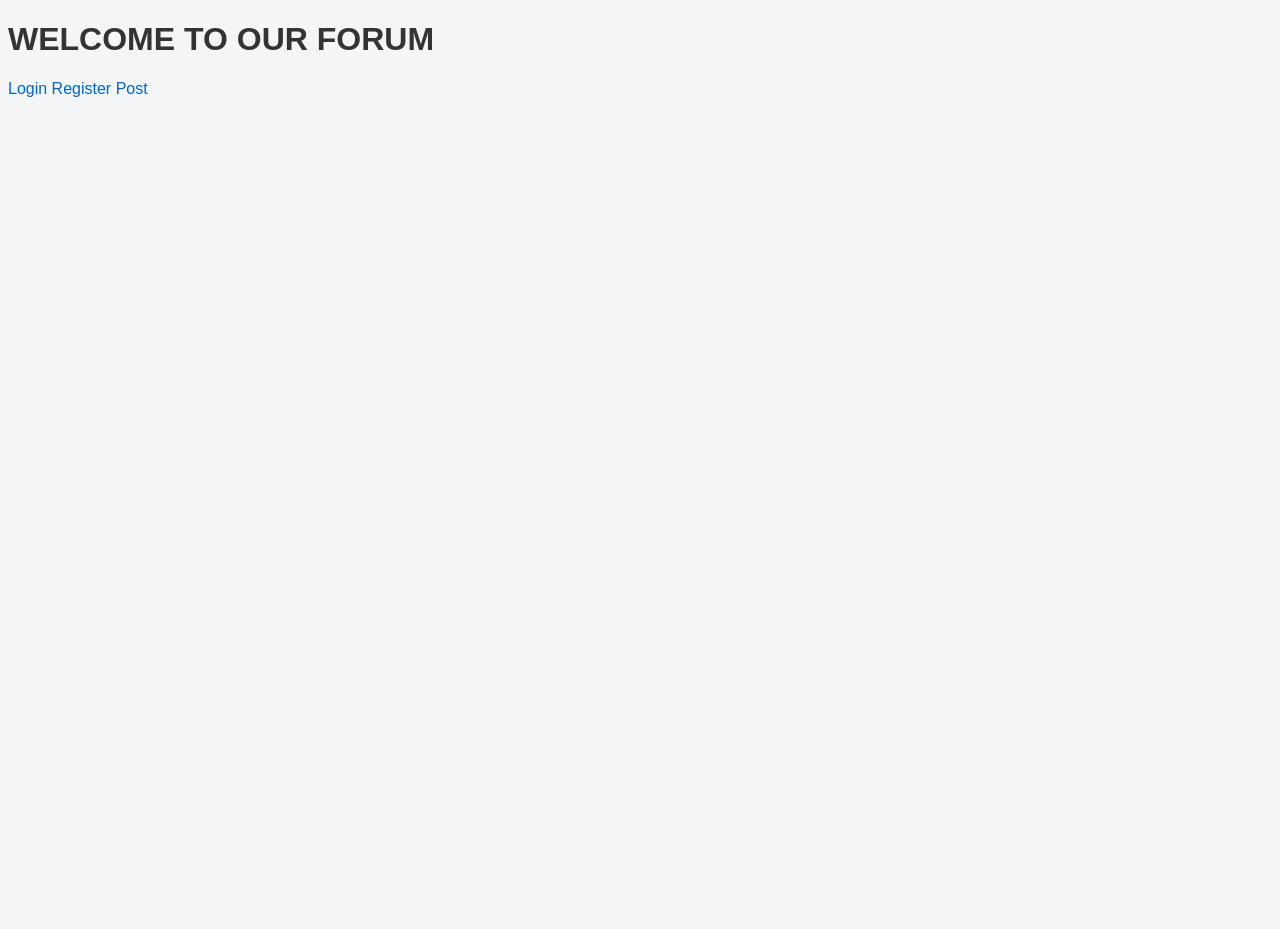
==== templates/index.html @ 439745a6 "new tamlpates and handlers" ====
<!DOCTYPE html>


<head>
    <link rel="stylesheet" href="/static/style.css"/>
</head>


<body>


    <h1>WELCOME TO OUR FORUM</h1>
    <div>
        <a href="/login">Login</a>
        <a href="/signup">Register</a>
        <a href="/post">Post</a>
    </div>

</body>
---- static/style.css ----
body {
font-family: Arial, sans-serif;
background-color: #f4f5f7;
/* display: inline;
justify-content: center;
align-items: center; */
height: 100vh;
}
.login-box {

margin: 10% auto;
background: white;
padding: 2rem;
border-radius: 12px;
box-shadow: 0 0 15px rgba(0,0,0,0.1);
width: 40%;

}
h2 {
text-align: center;
margin-bottom: 1rem;
}
input[type="email"], input[type="password"], input[type = "name"] {
width: 100%;
padding: 10px;
margin-bottom: 1rem;
border: 1px solid #ccc;
border-radius: 6px;
font-size: 14px;
}
form{
display: inline;
justify-items: center;
align-items: center;

}

.Create{

display: flex;
align-content: center;
justify-content: center;
text-align: center;
border-radius: 2px;
margin: auto;
width: 30%;
 }
button {
 width: 100%;
padding: 10px;
background-color: #007BFF;
 color: white;
 border: none;
 border-radius: 6px;
 cursor: pointer;
 font-size: 16px;
 }
 button:hover {
background-color: #0056b3;
 }
 .error {
color: red;
text-align: center;
margin-bottom: 1rem;
 }
 .link {
text-align: center;
margin-top: 1rem;
 }
 .link a {
color: #007BFF;
text-decoration: none;
 }
  h1, h2 {
    
 color: #333;
  }

  a {
 text-decoration: none;
 color: #0066cc;
  }
  .bar{
 /* background-color: #FCFCFC; */
 padding: 15px;
 text-align: right;
  }

  .bar-link{
 margin-left: 15px;
 font-weight: bold;  /* make text bold */
 padding: 6px 12px;
  }
  .bar-link:hover {
 color: #607e9c;
 }
 .container{
  
  display: flex;
  margin: 35px;
  gap: 20px;
  width: 100%;
  height: auto;
 }
 .allpost{
  display: inline;
  justify-content: center;
  width: auto;
  height: auto;
  box-sizing: border-box;
 }
 .post{
  margin: 20px 20px;
  /* display: inline; */
  background-color: #fff;
  border-radius: 12px;
  box-shadow: 0 4px 10px rgba(0,0,0,0.1);
  width: 120%;
  max-width: 125%;
  min-height: 30%;
  
   box-sizing: border-box;
  /* max-width: 300; */
  text-align: center;
  
 }
 .filter{
margin: 20px 20px;
  /* display: inline; */
  background-color: #fff;
  border-radius: 12px;
  box-shadow: 0 4px 10px rgba(0,0,0,0.1);
  width: 35%;
  max-width: 60%;
min-height: 30%;
height: auto;
  /* max-width: 300px; */
  text-align: center;


 }
 pre{
  white-space: pre-wrap;
  word-wrap: break-word ;
 }
 .post:hover{
  box-shadow: 0 8px 18px rgba(0,0,0,0.15);
 }
 #title{
  padding-top: 20px;

 }
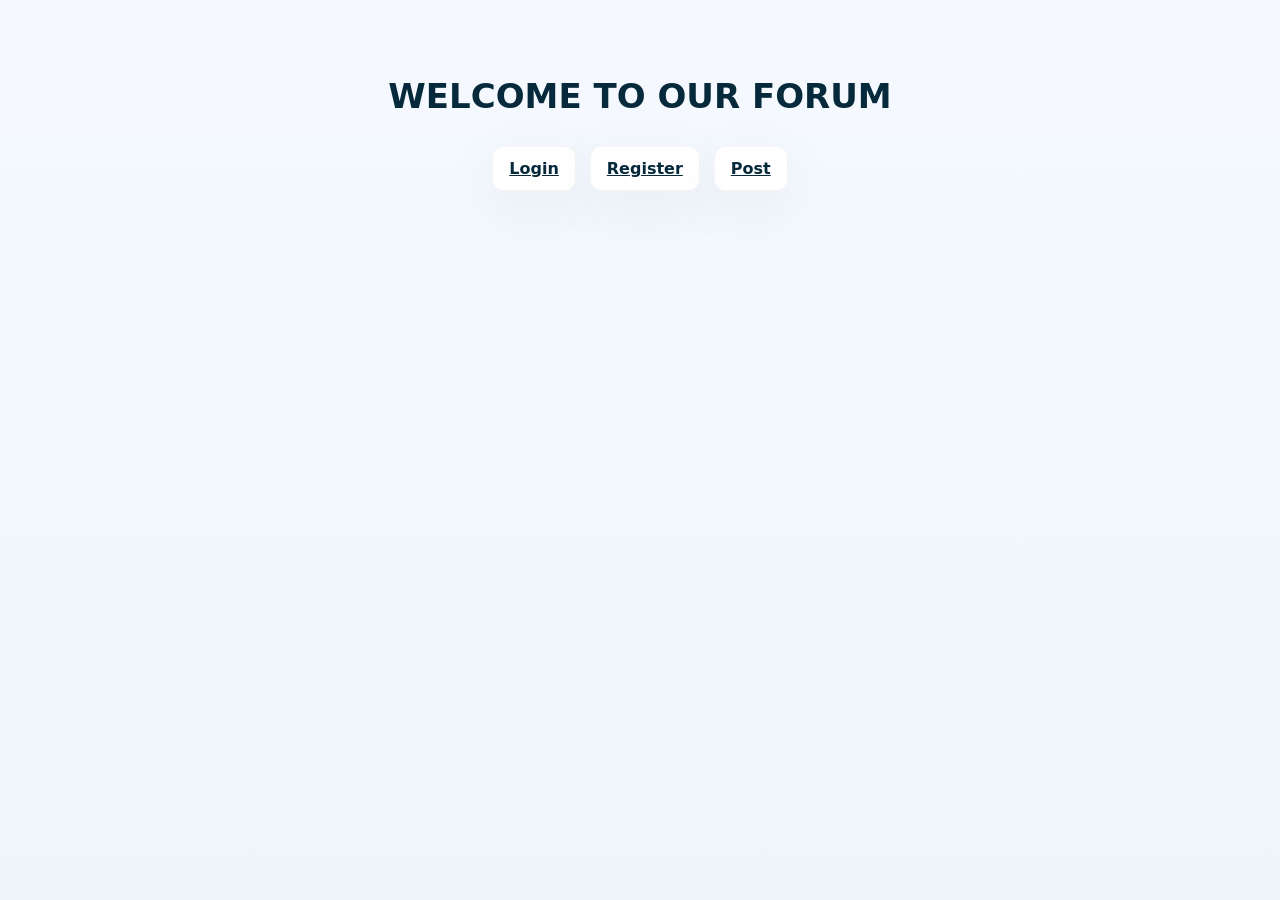
==== commit efa972ec: "m" ====
--- a/templates/index.html
+++ b/templates/index.html
@@ -2,7 +2,7 @@
 
 
 <head>
-    <link rel="stylesheet" href="/static/style.css"/>
+    <link rel="stylesheet" href="/static/index.css"/>
 </head>
 
 
--- a/static/index.css
+++ b/static/index.css
@@ -0,0 +1,32 @@
+/* index.css - for index.html (light theme, dark buttons) */
+:root{
+  --bg: #f5f9ff;
+  --panel: #ffffff;
+  --muted: #384a57;
+  --dark-btn: #0f1724;
+  --dark-btn-2: #1f2937;
+  --radius:12px;
+  --shadow: 0 18px 60px rgba(10,25,47,0.06);
+  --ui: "Inter", system-ui, Arial, sans-serif;
+}
+
+*{box-sizing:border-box}
+body{margin:0;font-family:var(--ui);background:linear-gradient(180deg,#f5f9ff,#eef6fb);color:#0b1720;min-height:100vh;display:flex;flex-direction:column;align-items:center;justify-content:flex-start;padding:40px}
+
+/* title */
+body > h1{
+  text-align:center;margin-top:36px;margin-bottom:12px;font-size:34px;color:#06293b;
+}
+
+/* links row */
+body > div{display:flex;gap:14px;justify-content:center;margin-top:18px}
+body > div a{
+  padding:12px 16px;border-radius:12px;background:var(--panel);border:1px solid rgba(11,17,32,0.04);
+  box-shadow:var(--shadow);color:#06293b;font-weight:600;transition:transform .12s ease,box-shadow .12s ease;
+}
+body > div a:hover{transform:translateY(-4px);box-shadow:0 28px 60px rgba(11,17,32,0.12)}
+
+/* make links visually like dark buttons when used as CTA */
+body > div a.cta{
+  background:linear-gradient(180deg,var(--dark-btn),var(--dark-btn-2));color:#fff;border:none;
+}
